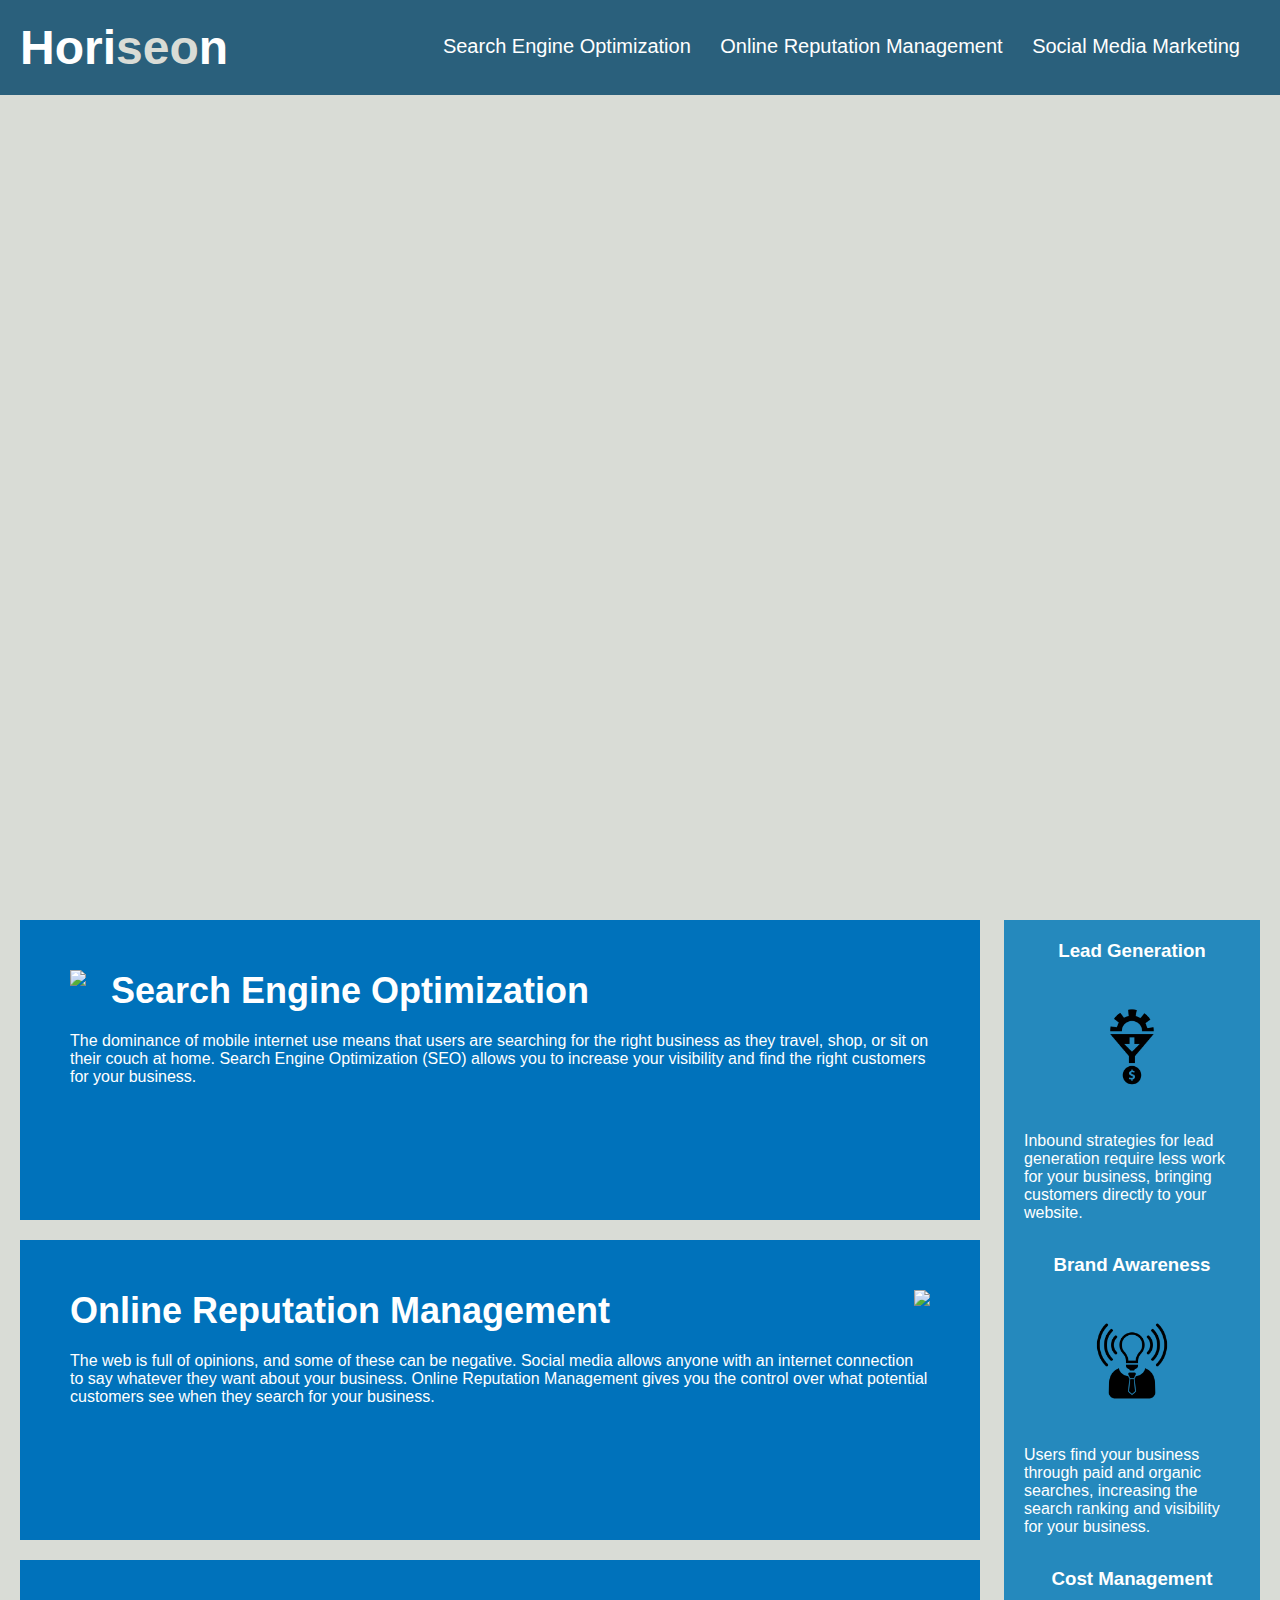
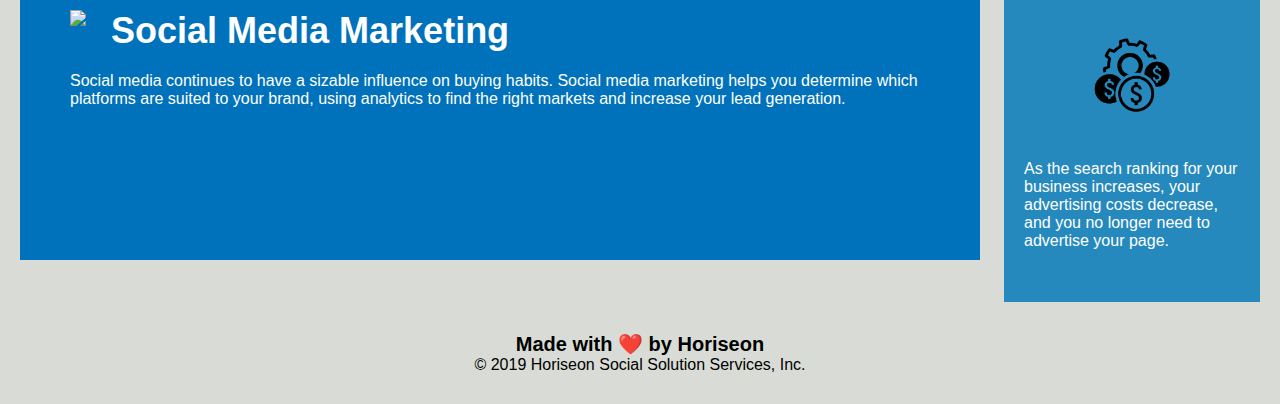
==== Develop/index.html @ 7780a95b "moves the index.html file to main folder" ====
<!DOCTYPE html>
<html lang="en-us">

    <head>
        <meta charset="UTF-8" />
        <link rel="stylesheet" href="./assets/css/style.css">
        <title>Horiseon website</title>
    </head>

    <body>
        <header>
            <h1 class="title">Hori<span class="seo">seo</span>n</h1>
            <section class="linkbox">
                <ul class = "options">
                    <li class="listItem">
                        <a href="#search-engine-optimization">Search Engine Optimization</a>
                    </li>
                    <li class="listItem">
                        <a href="#online-reputation-management">Online Reputation Management</a>
                    </li>
                    <li class="listItem">
                        <a href="#social-media-marketing">Social Media Marketing</a>
                    </li>
                </ul>
            </section>
        </header>
        <section class="hero"></section>
        <section class="content">
            <article class="search-engine-optimization">
                <img src="./assets/images/search-engine-optimization.jpg" class="float-left" />
                <h2>Search Engine Optimization</h2>
                <p>
                    The dominance of mobile internet use means that users are searching for the right business as they travel, shop, or sit on their couch at home. Search Engine Optimization (SEO) allows you to increase your visibility and find the right customers for your business.
                </p>
            </article>
            <article id="online-reputation-management" class="online-reputation-management">
                <img src="./assets/images/online-reputation-management.jpg" class="float-right" />
                <h2>Online Reputation Management</h2>
                <p>
                    The web is full of opinions, and some of these can be negative. Social media allows anyone with an internet connection to say whatever they want about your business. Online Reputation Management gives you the control over what potential customers see when they search for your business.
                </p>
            </article>
            <article id="social-media-marketing" class="social-media-marketing">
                <img src="./assets/images/social-media-marketing.jpg" class="float-left" />
                <h2>Social Media Marketing</h2>
                <p>
                    Social media continues to have a sizable influence on buying habits. Social media marketing helps you determine which platforms are suited to your brand, using analytics to find the right markets and increase your lead generation.
                </p>
            </article>
        </section>
        <aside class="benefits">
            <section class="benefit-lead">
                <h3>Lead Generation</h3>
                <img src="./assets/images/lead-generation.png" />
                <p>
                    Inbound strategies for lead generation require less work for your business, bringing customers directly to your website.
                </p>
            </section>
            <section class="benefit-brand">
                <h3>Brand Awareness</h3>
                <img src="./assets/images/brand-awareness.png" />
                <p>
                    Users find your business through paid and organic searches, increasing the search ranking and visibility for your business.
                </p>
            </section>
            <section class="benefit-cost">
                <h3>Cost Management</h3>
                <img src="./assets/images/cost-management.png"></img>
                <p>
                    As the search ranking for your business increases, your advertising costs decrease, and you no longer need to advertise your page.
                </p>
            </section>
        </aside>
        <footer class="footer">
            <h2>Made with ❤️️ by Horiseon</h2>
            <p>
                &copy; 2019 Horiseon Social Solution Services, Inc.
            </p>
        </footer>
    </body>

</html>
---- Develop/assets/css/style.css ----
* {
    box-sizing: border-box;
    padding: 0;
    margin: 0;
}

body {
    background-color: #d9dcd6;
}

header {
    padding: 20px;
    font-family: 'Trebuchet MS', 'Lucida Sans Unicode', 'Lucida Grande', 'Lucida Sans', Arial, sans-serif;
    background-color: #2a607c;
    color: #ffffff;
}

.title {
    display: inline-block;
    font-size: 48px;
}

.linkbox{
    padding-top: 15px;
    margin-right: 20px;
    display: block;
    float: right;
}

.options{
    list-style-type: none;
}

.listItem{
    cursor: pointer;
    font-family: 'Gill Sans', 'Gill Sans MT', Calibri, 'Trebuchet MS', sans-serif;
    font-size: 20px;
    display: inline-block;
    margin-left: 25px;
}

a {
    color: #ffffff;
    text-decoration: none;
}

.seo{
    color: #d9dcd6;
}

.hero {
    height: 800px;
    width: 100%;
    margin-bottom: 25px;
    background-image: url(../images/digital-marketing-meeting.jpg);
    background-size: cover;
    background-position: center;
}

.search-engine-optimization {
    margin-bottom: 20px;
    padding: 50px;
    height: 300px;
    font-family: 'Gill Sans', 'Gill Sans MT', Calibri, 'Trebuchet MS', sans-serif;
    background-color: #0072bb;
    color: #ffffff;
}

.float-left {
    float: left;
    margin-right: 25px;
}

.float-right {
    float: right;
    margin-left: 25px;
}


.content {
    width: 75%;
    display: inline-block;
    margin-left: 20px;
}

.benefits {
    margin-right: 20px;
    padding: 20px;
    clear: both;
    float: right;
    width: 20%;
    height: 100%;
    font-family: 'Gill Sans', 'Gill Sans MT', Calibri, 'Trebuchet MS', sans-serif;
    background-color: #2589bd;
}

.benefit-lead {
    margin-bottom: 32px;
    color: #ffffff;
}

.benefit-brand {
    margin-bottom: 32px;
    color: #ffffff;
}

.benefit-cost {
    margin-bottom: 32px;
    color: #ffffff;
}

.benefit-lead h3 {
    margin-bottom: 10px;
    text-align: center;
}

.benefit-brand h3 {
    margin-bottom: 10px;
    text-align: center;
}

.benefit-cost h3 {
    margin-bottom: 10px;
    text-align: center;
}

.benefit-lead img {
    display: block;
    margin: 10px auto;
    max-width: 150px;
}

.benefit-brand img {
    display: block;
    margin: 10px auto;
    max-width: 150px;
}

.benefit-cost img {
    display: block;
    margin: 10px auto;
    max-width: 150px;
}

.search-engine-optimization img {
    max-height: 200px;
}

.search-engine-optimization h2 {
    margin-bottom: 20px;
    font-size: 36px;
}
p {
    font-size: 16px;
}

.online-reputation-management {
    margin-bottom: 20px;
    padding: 50px;
    height: 300px;
    font-family: 'Gill Sans', 'Gill Sans MT', Calibri, 'Trebuchet MS', sans-serif;
    background-color: #0072bb;
    color: #ffffff;
}

.online-reputation-management img {
    max-height: 200px;
}

.online-reputation-management h2 {
    margin-bottom: 20px;
    font-size: 36px;
}

.social-media-marketing img {
    max-height: 200px;
}

.social-media-marketing {
    margin-bottom: 20px;
    padding: 50px;
    height: 300px;
    font-family: 'Gill Sans', 'Gill Sans MT', Calibri, 'Trebuchet MS', sans-serif;
    background-color: #0072bb;
    color: #ffffff;
}

.social-media-marketing h2 {
    margin-bottom: 20px;
    font-size: 36px;
}

.footer {
    padding: 30px;
    clear: both;
    font-family: 'Trebuchet MS', 'Lucida Sans Unicode', 'Lucida Grande', 'Lucida Sans', Arial, sans-serif;
    text-align: center;
}

.footer h2 {
    font-size: 20px;
}
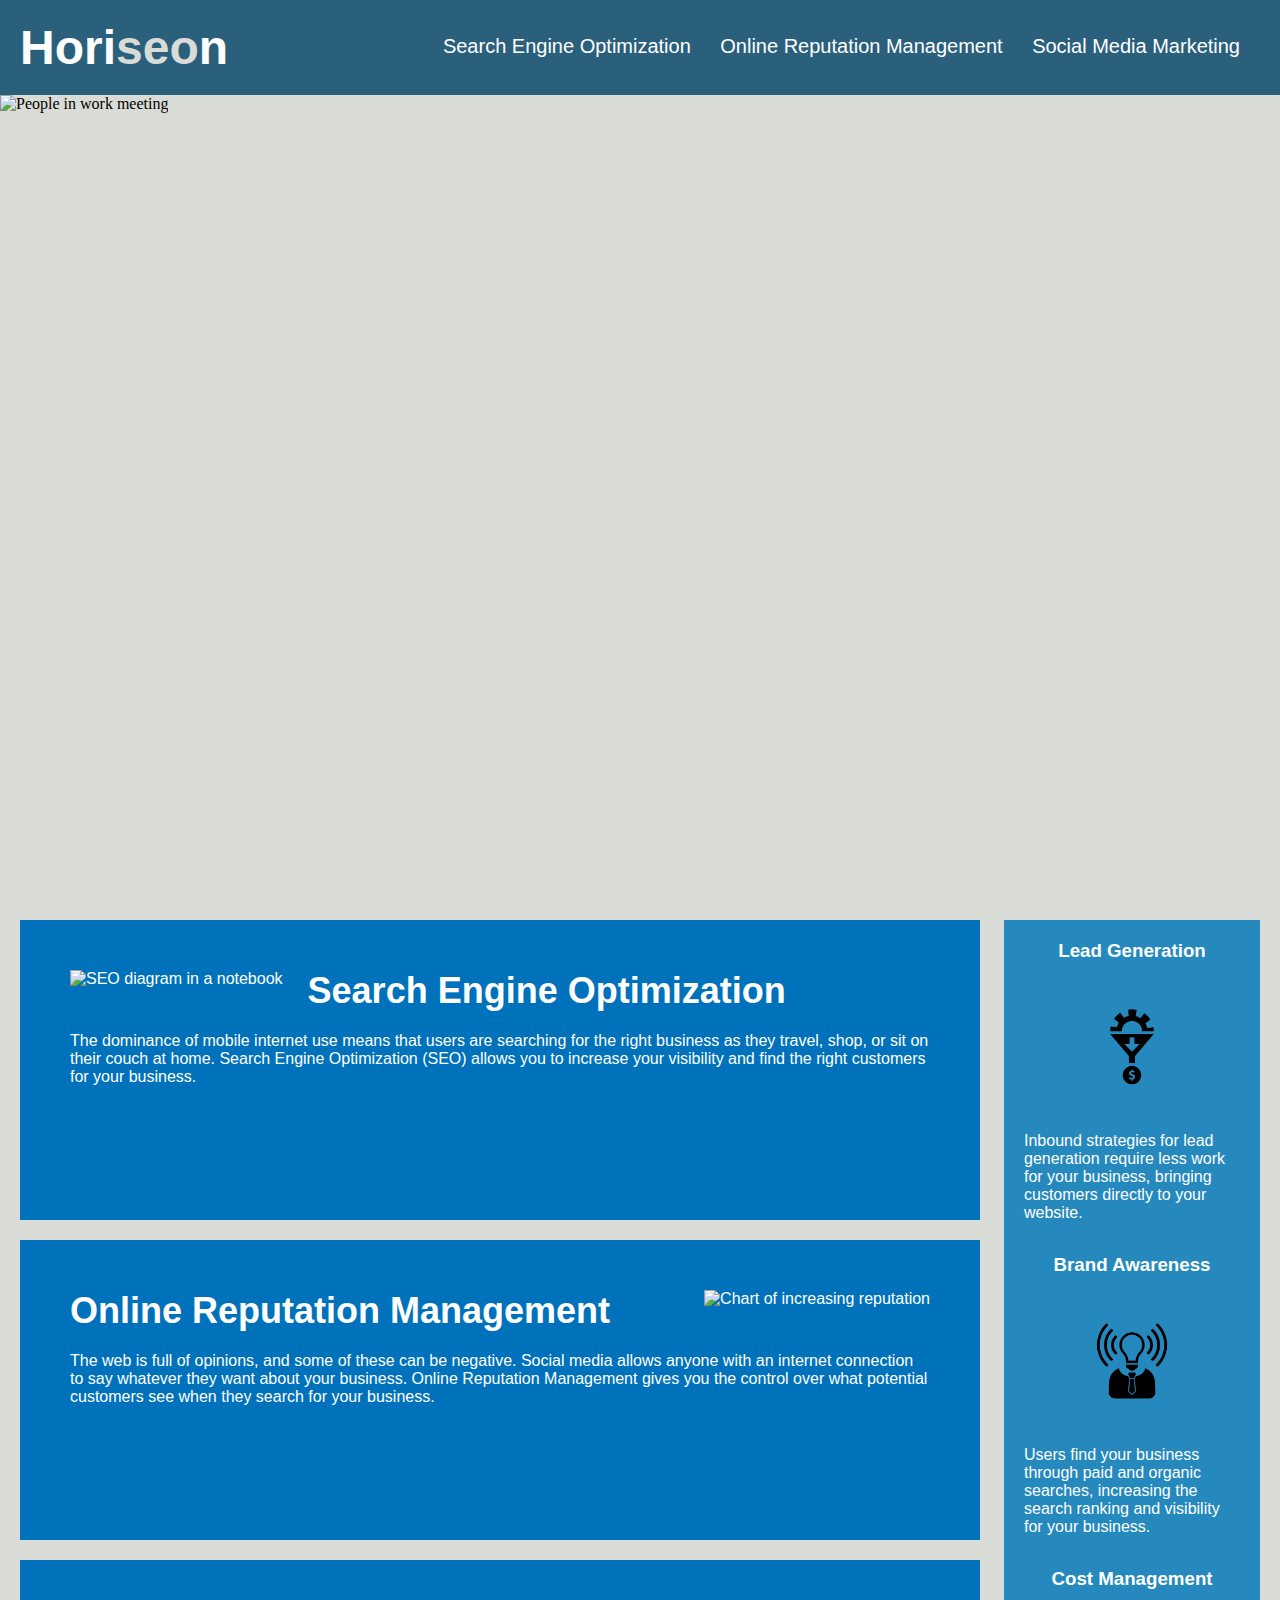
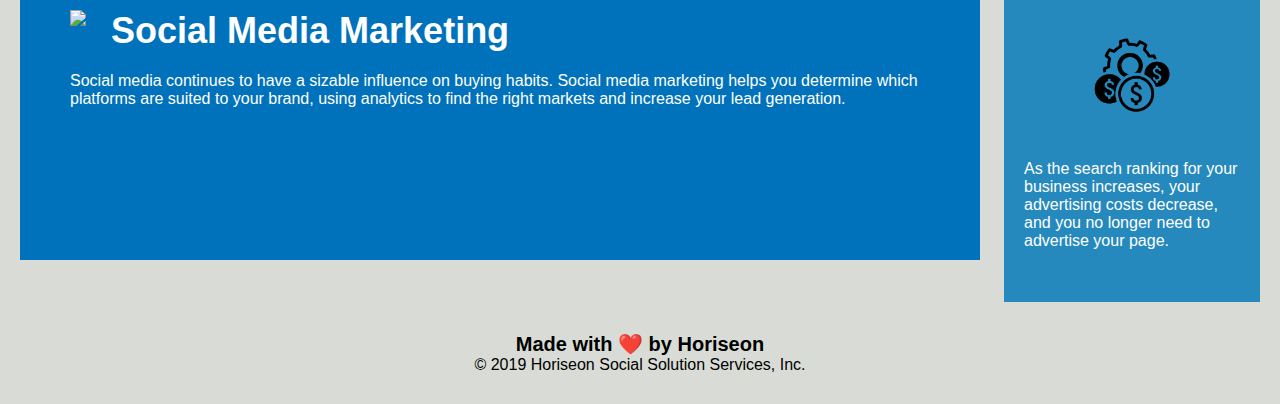
==== commit b36f92c3: "Adds alt to images" ====
--- a/Develop/index.html
+++ b/Develop/index.html
@@ -24,23 +24,25 @@
                 </ul>
             </section>
         </header>
-        <section class="hero"></section>
+        <section class="hero">
+            <img src="./assets/images/digital-marketing-meeting.jpg" class="hero-image" alt="People in work meeting" />
+        </section>
         <section class="content">
             <article class="search-engine-optimization">
-                <img src="./assets/images/search-engine-optimization.jpg" class="float-left" />
+                <img src="./assets/images/search-engine-optimization.jpg" class="float-left" alt="SEO diagram in a notebook"/>
                 <h2>Search Engine Optimization</h2>
                 <p>
                     The dominance of mobile internet use means that users are searching for the right business as they travel, shop, or sit on their couch at home. Search Engine Optimization (SEO) allows you to increase your visibility and find the right customers for your business.
                 </p>
             </article>
             <article id="online-reputation-management" class="online-reputation-management">
-                <img src="./assets/images/online-reputation-management.jpg" class="float-right" />
+                <img src="./assets/images/online-reputation-management.jpg" class="float-right" alt="Chart of increasing reputation"/>
                 <h2>Online Reputation Management</h2>
                 <p>
                     The web is full of opinions, and some of these can be negative. Social media allows anyone with an internet connection to say whatever they want about your business. Online Reputation Management gives you the control over what potential customers see when they search for your business.
                 </p>
             </article>
-            <article id="social-media-marketing" class="social-media-marketing">
+            <article id="social-media-marketing" class="social-media-marketing" alt="Variety of media icons laid on a table">
                 <img src="./assets/images/social-media-marketing.jpg" class="float-left" />
                 <h2>Social Media Marketing</h2>
                 <p>
@@ -51,21 +53,21 @@
         <aside class="benefits">
             <section class="benefit-lead">
                 <h3>Lead Generation</h3>
-                <img src="./assets/images/lead-generation.png" />
+                <img src="./assets/images/lead-generation.png" alt="Funnel icon" />
                 <p>
                     Inbound strategies for lead generation require less work for your business, bringing customers directly to your website.
                 </p>
             </section>
             <section class="benefit-brand">
                 <h3>Brand Awareness</h3>
-                <img src="./assets/images/brand-awareness.png" />
+                <img src="./assets/images/brand-awareness.png" alt="Idea generation icon" />
                 <p>
                     Users find your business through paid and organic searches, increasing the search ranking and visibility for your business.
                 </p>
             </section>
             <section class="benefit-cost">
                 <h3>Cost Management</h3>
-                <img src="./assets/images/cost-management.png"></img>
+                <img src="./assets/images/cost-management.png" alt="Money generation icon"/>
                 <p>
                     As the search ranking for your business increases, your advertising costs decrease, and you no longer need to advertise your page.
                 </p>
--- a/Develop/assets/css/style.css
+++ b/Develop/assets/css/style.css
@@ -50,12 +50,17 @@
 
 .hero {
     height: 800px;
+    margin-bottom: 25px;
+}
+
+.hero-image {
+    background-position: center;
+    background-size: cover;
+    height: 800px;
     width: 100%;
     margin-bottom: 25px;
-    background-image: url(../images/digital-marketing-meeting.jpg);
-    background-size: cover;
-    background-position: center;
-}
+}
+
 
 .search-engine-optimization {
     margin-bottom: 20px;
